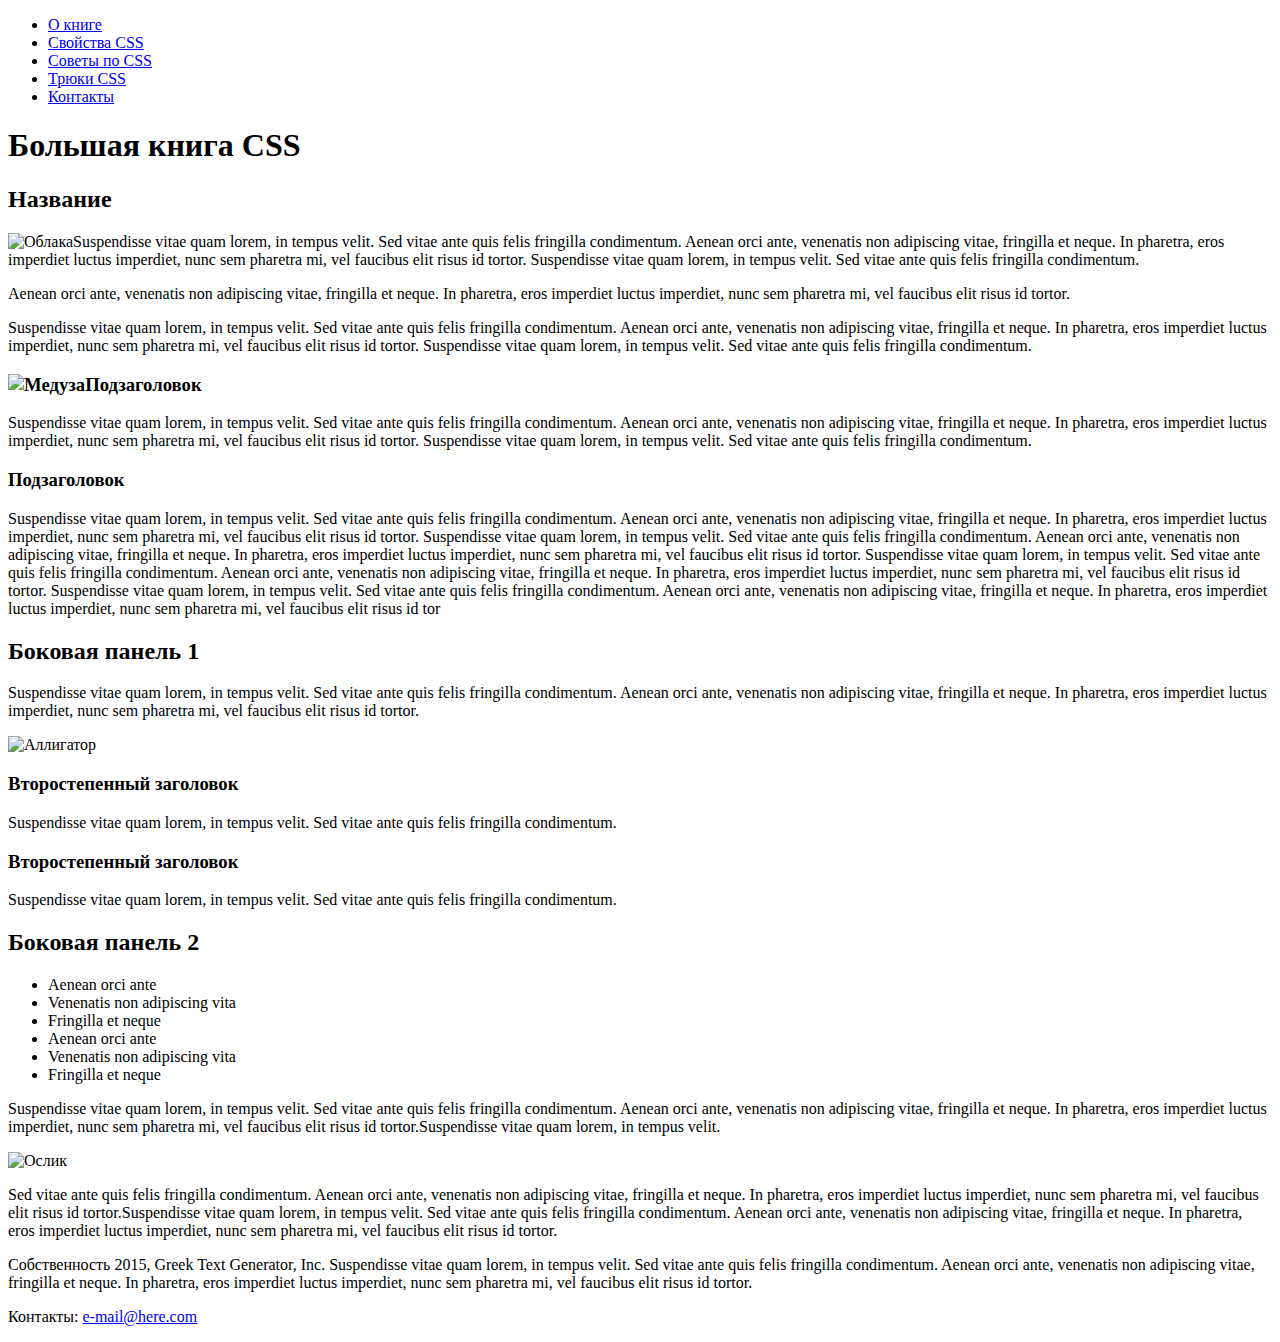
==== css_4e/15/index.html @ 0a55feaf "15" ====
<!doctype html>
<html>
<head>
<meta charset="UTF-8">
<meta name="viewport" content="width=device-width">
<title>Большая книга CSS</title>
<link href="styles.css" rel="stylesheet">
</head>

<body>
<div class="pageWrapper">
<header>
<nav class="clear">
<ul>
<li><a href="#">О книге</a></li>
<li><a href="#">Свойства CSS</a></li>
<li><a href="#">Советы по CSS</a></li>
<li><a href="#">Трюки CSS</a></li>
<li><a href="#">Контакты</a></li>
</ul>
</nav>
<h1>Большая книга CSS</h1>
</header>
<div class="contentWrapper"> 
<article class="main">
  <h2>Название</h2>
  <p><img src="imgs/clouds.jpg" alt="Облака" width="678" height="452">Suspendisse vitae quam lorem, in tempus velit. Sed vitae ante quis felis fringilla condimentum. Aenean orci ante, venenatis non adipiscing vitae, fringilla et neque. In pharetra, eros imperdiet luctus imperdiet, nunc sem pharetra mi, vel faucibus elit risus id tortor. Suspendisse vitae quam lorem, in tempus velit. Sed vitae ante quis felis fringilla condimentum.</p>
  <p>Aenean orci ante, venenatis non adipiscing vitae, fringilla et neque. In pharetra, eros imperdiet luctus imperdiet, nunc sem pharetra mi, vel faucibus elit risus id tortor. </p>
  <p>Suspendisse vitae quam lorem, in tempus velit. Sed vitae ante quis felis fringilla condimentum. Aenean orci ante, venenatis non adipiscing vitae, fringilla et neque. In pharetra, eros imperdiet luctus imperdiet, nunc sem pharetra mi, vel faucibus elit risus id tortor. Suspendisse vitae quam lorem, in tempus velit. Sed vitae ante quis felis fringilla condimentum. </p>
  <h3><img src="imgs/jellyfish.jpg" alt="Медуза" width="678" height="452">Подзаголовок</h3>
  <p>Suspendisse vitae quam lorem, in tempus velit. Sed vitae ante quis felis fringilla condimentum. Aenean orci ante, venenatis non adipiscing vitae, fringilla et neque. In pharetra, eros imperdiet luctus imperdiet, nunc sem pharetra mi, vel faucibus elit risus id tortor. Suspendisse vitae quam lorem, in tempus velit. Sed vitae ante quis felis fringilla condimentum. </p>
  <h3>Подзаголовок</h3>
  <p>Suspendisse vitae quam lorem, in tempus velit. Sed vitae ante quis felis fringilla condimentum. Aenean orci ante, venenatis non adipiscing vitae, fringilla et neque. In pharetra, eros imperdiet luctus imperdiet, nunc sem pharetra mi, vel faucibus elit risus id tortor. Suspendisse vitae quam lorem, in tempus velit. Sed vitae ante quis felis fringilla condimentum. Aenean orci ante, venenatis non adipiscing vitae, fringilla et neque. In pharetra, eros imperdiet luctus imperdiet, nunc sem pharetra mi, vel faucibus elit risus id tortor. Suspendisse vitae quam lorem, in tempus velit. Sed vitae ante quis felis fringilla condimentum. Aenean orci ante, venenatis non adipiscing vitae, fringilla et neque. In pharetra, eros imperdiet luctus imperdiet, nunc sem pharetra mi, vel faucibus elit risus id tortor. Suspendisse vitae quam lorem, in tempus velit. Sed vitae ante quis felis fringilla condimentum. Aenean orci ante, venenatis non adipiscing vitae, fringilla et neque. In pharetra, eros imperdiet luctus imperdiet, nunc sem pharetra mi, vel faucibus elit risus id tor</p>
</article>
<!-- первая боковая панель -->
<aside class="sidebar1">
  <h2>Боковая панель 1</h2>
  <p>Suspendisse vitae quam lorem, in tempus velit. Sed vitae ante quis felis fringilla condimentum. Aenean orci ante, venenatis non adipiscing vitae, fringilla et neque. In pharetra, eros imperdiet luctus imperdiet, nunc sem pharetra mi, vel faucibus elit risus id tortor.  </p>
  <p><img src="imgs/gator.jpg" alt="Аллигатор" width="210" height="140"></p>
  <h3>Второстепенный заголовок</h3>
  <p>Suspendisse vitae quam lorem, in tempus velit. Sed vitae ante quis felis fringilla condimentum.  </p>
  <h3>Второстепенный заголовок</h3>
  <p>Suspendisse vitae quam lorem, in tempus velit. Sed vitae ante quis felis fringilla condimentum. </p>
</aside>
<!-- основной контент -->

<!-- вторая боковая панель -->
<aside class="sidebar2">
<h2>Боковая панель 2 </h2>
  <ul>
    <li>Aenean orci ante</li>
    <li>Venenatis non adipiscing vita</li>
    <li> Fringilla et neque</li>
    <li>Aenean orci ante</li>
    <li>Venenatis non adipiscing vita</li>
    <li> Fringilla et neque</li>
  </ul>
  <p>Suspendisse vitae quam lorem, in tempus velit. Sed vitae ante quis felis fringilla condimentum. Aenean orci ante, venenatis non adipiscing vitae, fringilla et neque. In pharetra, eros imperdiet luctus imperdiet, nunc sem pharetra mi, vel faucibus elit risus id tortor.Suspendisse vitae quam lorem, in tempus velit. </p>
  <p><img src="imgs/mule.jpg" alt="Ослик" width="210" height="140"></p>
  <p>Sed vitae ante quis felis fringilla condimentum. Aenean orci ante, venenatis non adipiscing vitae, fringilla et neque. In pharetra, eros imperdiet luctus imperdiet, nunc sem pharetra mi, vel faucibus elit risus id tortor.Suspendisse vitae quam lorem, in tempus velit. Sed vitae ante quis felis fringilla condimentum. Aenean orci ante, venenatis non adipiscing vitae, fringilla et neque. In pharetra, eros imperdiet luctus imperdiet, nunc sem pharetra mi, vel faucibus elit risus id tortor.</p>
</aside>
</div>
<footer>
<p>Собственность 2015, Greek Text Generator, Inc.
Suspendisse vitae quam lorem, in tempus velit. Sed vitae ante quis felis fringilla condimentum. Aenean orci ante, venenatis non adipiscing vitae, fringilla et neque. In pharetra, eros imperdiet luctus imperdiet, nunc sem pharetra mi, vel faucibus elit risus id tortor.</p>
<p>Контакты: <a href="mailto:nobody@nowhere.com">e-mail@here.com</a></p>
</footer>
</div>
</body>
</html>
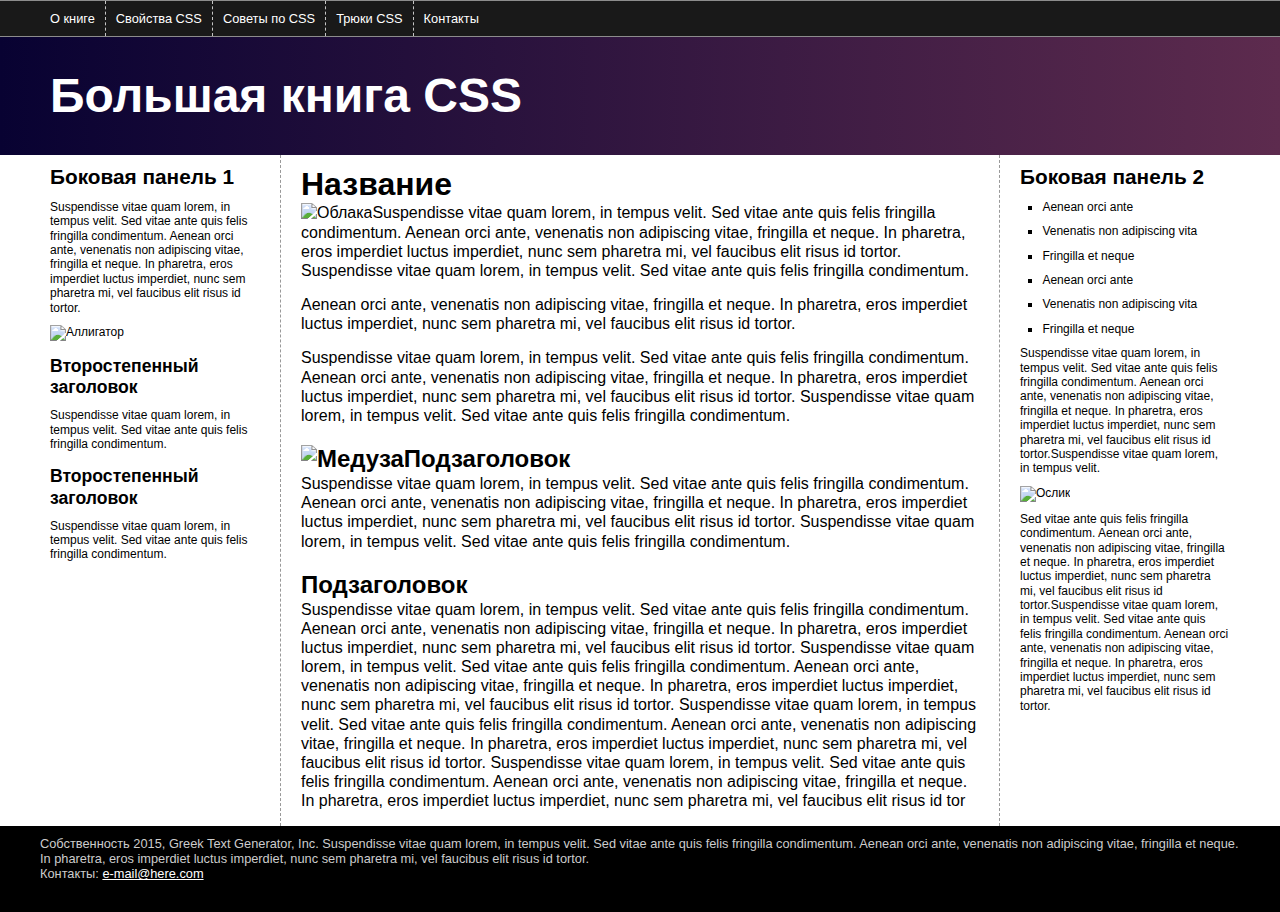
==== commit f442552c: "15 html" ====
--- a/css_4e/15/index.html
+++ b/css_4e/15/index.html
@@ -22,12 +22,13 @@
 <h1>Большая книга CSS</h1>
 </header>
 <div class="contentWrapper"> 
+ <div class="columnWrapper">
 <article class="main">
   <h2>Название</h2>
-  <p><img src="imgs/clouds.jpg" alt="Облака" width="678" height="452">Suspendisse vitae quam lorem, in tempus velit. Sed vitae ante quis felis fringilla condimentum. Aenean orci ante, venenatis non adipiscing vitae, fringilla et neque. In pharetra, eros imperdiet luctus imperdiet, nunc sem pharetra mi, vel faucibus elit risus id tortor. Suspendisse vitae quam lorem, in tempus velit. Sed vitae ante quis felis fringilla condimentum.</p>
+  <p><img src="imgs/clouds.jpg" alt="Облака">Suspendisse vitae quam lorem, in tempus velit. Sed vitae ante quis felis fringilla condimentum. Aenean orci ante, venenatis non adipiscing vitae, fringilla et neque. In pharetra, eros imperdiet luctus imperdiet, nunc sem pharetra mi, vel faucibus elit risus id tortor. Suspendisse vitae quam lorem, in tempus velit. Sed vitae ante quis felis fringilla condimentum.</p>
   <p>Aenean orci ante, venenatis non adipiscing vitae, fringilla et neque. In pharetra, eros imperdiet luctus imperdiet, nunc sem pharetra mi, vel faucibus elit risus id tortor. </p>
   <p>Suspendisse vitae quam lorem, in tempus velit. Sed vitae ante quis felis fringilla condimentum. Aenean orci ante, venenatis non adipiscing vitae, fringilla et neque. In pharetra, eros imperdiet luctus imperdiet, nunc sem pharetra mi, vel faucibus elit risus id tortor. Suspendisse vitae quam lorem, in tempus velit. Sed vitae ante quis felis fringilla condimentum. </p>
-  <h3><img src="imgs/jellyfish.jpg" alt="Медуза" width="678" height="452">Подзаголовок</h3>
+  <h3><img src="imgs/jellyfish.jpg" alt="Медуза" >Подзаголовок</h3>
   <p>Suspendisse vitae quam lorem, in tempus velit. Sed vitae ante quis felis fringilla condimentum. Aenean orci ante, venenatis non adipiscing vitae, fringilla et neque. In pharetra, eros imperdiet luctus imperdiet, nunc sem pharetra mi, vel faucibus elit risus id tortor. Suspendisse vitae quam lorem, in tempus velit. Sed vitae ante quis felis fringilla condimentum. </p>
   <h3>Подзаголовок</h3>
   <p>Suspendisse vitae quam lorem, in tempus velit. Sed vitae ante quis felis fringilla condimentum. Aenean orci ante, venenatis non adipiscing vitae, fringilla et neque. In pharetra, eros imperdiet luctus imperdiet, nunc sem pharetra mi, vel faucibus elit risus id tortor. Suspendisse vitae quam lorem, in tempus velit. Sed vitae ante quis felis fringilla condimentum. Aenean orci ante, venenatis non adipiscing vitae, fringilla et neque. In pharetra, eros imperdiet luctus imperdiet, nunc sem pharetra mi, vel faucibus elit risus id tortor. Suspendisse vitae quam lorem, in tempus velit. Sed vitae ante quis felis fringilla condimentum. Aenean orci ante, venenatis non adipiscing vitae, fringilla et neque. In pharetra, eros imperdiet luctus imperdiet, nunc sem pharetra mi, vel faucibus elit risus id tortor. Suspendisse vitae quam lorem, in tempus velit. Sed vitae ante quis felis fringilla condimentum. Aenean orci ante, venenatis non adipiscing vitae, fringilla et neque. In pharetra, eros imperdiet luctus imperdiet, nunc sem pharetra mi, vel faucibus elit risus id tor</p>
@@ -36,12 +37,13 @@
 <aside class="sidebar1">
   <h2>Боковая панель 1</h2>
   <p>Suspendisse vitae quam lorem, in tempus velit. Sed vitae ante quis felis fringilla condimentum. Aenean orci ante, venenatis non adipiscing vitae, fringilla et neque. In pharetra, eros imperdiet luctus imperdiet, nunc sem pharetra mi, vel faucibus elit risus id tortor.  </p>
-  <p><img src="imgs/gator.jpg" alt="Аллигатор" width="210" height="140"></p>
+  <p><img src="imgs/gator.jpg" alt="Аллигатор"></p>
   <h3>Второстепенный заголовок</h3>
   <p>Suspendisse vitae quam lorem, in tempus velit. Sed vitae ante quis felis fringilla condimentum.  </p>
   <h3>Второстепенный заголовок</h3>
   <p>Suspendisse vitae quam lorem, in tempus velit. Sed vitae ante quis felis fringilla condimentum. </p>
 </aside>
+</div>
 <!-- основной контент -->
 
 <!-- вторая боковая панель -->
@@ -56,7 +58,7 @@
     <li> Fringilla et neque</li>
   </ul>
   <p>Suspendisse vitae quam lorem, in tempus velit. Sed vitae ante quis felis fringilla condimentum. Aenean orci ante, venenatis non adipiscing vitae, fringilla et neque. In pharetra, eros imperdiet luctus imperdiet, nunc sem pharetra mi, vel faucibus elit risus id tortor.Suspendisse vitae quam lorem, in tempus velit. </p>
-  <p><img src="imgs/mule.jpg" alt="Ослик" width="210" height="140"></p>
+  <p><img src="imgs/mule.jpg" alt="Ослик"></p>
   <p>Sed vitae ante quis felis fringilla condimentum. Aenean orci ante, venenatis non adipiscing vitae, fringilla et neque. In pharetra, eros imperdiet luctus imperdiet, nunc sem pharetra mi, vel faucibus elit risus id tortor.Suspendisse vitae quam lorem, in tempus velit. Sed vitae ante quis felis fringilla condimentum. Aenean orci ante, venenatis non adipiscing vitae, fringilla et neque. In pharetra, eros imperdiet luctus imperdiet, nunc sem pharetra mi, vel faucibus elit risus id tortor.</p>
 </aside>
 </div>
--- a/css_4e/15/styles.css
+++ b/css_4e/15/styles.css
@@ -0,0 +1,165 @@
+/* сброс стилей браузера */
+* {
+  box-sizing: border-box; 
+}
+html, body, div, span, object, iframe, h1, h2, h3, h4, h5, h6, p, blockquote, pre, a, abbr, acronym, address, big, cite, code, del, dfn, em, img, ins, kbd, q, s, samp,small, strike, strong, sub, sup, tt, var, b, u, i, center, dl, dt, dd, ol, ul, li, fieldset, form, label, legend,
+table, caption, tbody, tfoot, thead, tr, th, td, article, aside, canvas, details, embed, 
+figure, figcaption, footer, header, hgroup, menu, nav, output, ruby, section, summary,
+time, mark, audio, video {
+	margin: 0;
+	padding: 0;
+	border: 0;
+	font-size: 100%;
+	vertical-align: baseline;
+}
+article, aside, details, figcaption, figure, footer, header, hgroup, menu, nav, section {
+	display: block;
+}
+body {
+	line-height: 1.2;
+}
+ol { 
+	padding-left: 1.4em;
+	list-style: decimal;
+}
+ul {
+	padding-left: 1.4em;
+	list-style: square;
+}
+table {
+	border-collapse: collapse;
+	border-spacing: 0;
+} 
+/* конец кода сброса стилей браузера */
+
+.clear:after {
+  content: " ";
+  display: table;
+  clear: both;
+}
+
+.clear {
+	zoom: 1;	
+}
+
+body {
+	font-family: 'Helvetica Neue', Helvetica, Arial, sans-serif;	
+}
+
+
+header {
+	background-color:rgb(93,43,78); 
+	background-image: linear-gradient(to left, rgb(93,43,78), rgb(8,2,50));
+	padding-bottom: 30px;
+}
+
+header h1 {
+	font-size: 3em;	
+	color: white;
+	font-weight: bold;
+	padding-top: 30px;
+	clear: both;
+	padding-left: 10px;
+}
+
+nav {
+	background-color: rgb(25,25,25);
+	border: 1px solid rgba(255,255,255,.5);	
+	border-left: none;
+	border-right: none;
+}
+nav ul {
+	padding: 0;
+	margin: 0;	
+}
+nav li {
+	float: left;
+	padding: 0;
+	margin: 0;
+	list-style: none;	
+}
+nav a {
+	float: left;
+	font-size: .8em;	
+	color: white;
+	font-weight: normal;
+	text-decoration: none;
+	padding: 10px;
+	border-right: 1px dashed rgba(255,255,255,.75);
+	transition: all .5s;
+}
+nav li:last-of-type a {
+	border-right: none;	
+}
+nav a:hover {
+	background-color: rgb(93,43,78);
+}
+aside h2 {
+	font-size: 1.3em;
+	margin-top: 10px;	
+}
+aside h3 {
+	font-size: 1.1em;
+	margin-top: 15px;
+}
+aside p, aside li {
+	font-size: .75em;
+	margin-top: 10px;	
+}
+.main h2 {
+	font-size: 2em;
+	margin-top: 10px;	
+}
+.main h3 {
+	font-size: 1.5em;
+	margin-top: 20px;	
+}
+.main p {
+	margin-bottom: 15px;	
+}
+footer {
+	margin-top: 15px;
+	font-size: .8em;	
+	padding: 10px 10px 30px 10px;
+	background-color: black;
+	color: rgb(204,204,204);
+}
+footer a {
+	color: white;	
+}
+/* пользовательские стили  */
+
+/* раскомментируйте этот стиль, если хотите всю страницу, включая фоновый цвет, ограничить центрированным блоком размером 1200 пикселов  */
+/*.pageWrapper {
+	max-width: 1200px;
+	margin: 0 auto;	
+}*/
+
+
+.sidebar1 {
+  float: left;
+  width: 25%;
+  padding: 0 20px 0 10px;
+}
+.main {
+   float: right;  width: 75%;
+  padding: 0 20px;
+  border-left: dashed 1px rgb(153,153,153);
+  border-right: dashed 1px rgb(153,153,153);
+}
+.sidebar2 {
+  float: right;
+  width: 20%; 
+  padding: 0 10px 0 20px;
+}
+footer {
+  clear: both;  
+}
+nav ul, header h1, footer p, .contentWrapper {
+  max-width: 1200px;
+  margin: 0 auto; 
+}
+
+.columnWrapper {  float: left;  width: 80%; }
+
+img {  max-width: 100%; }
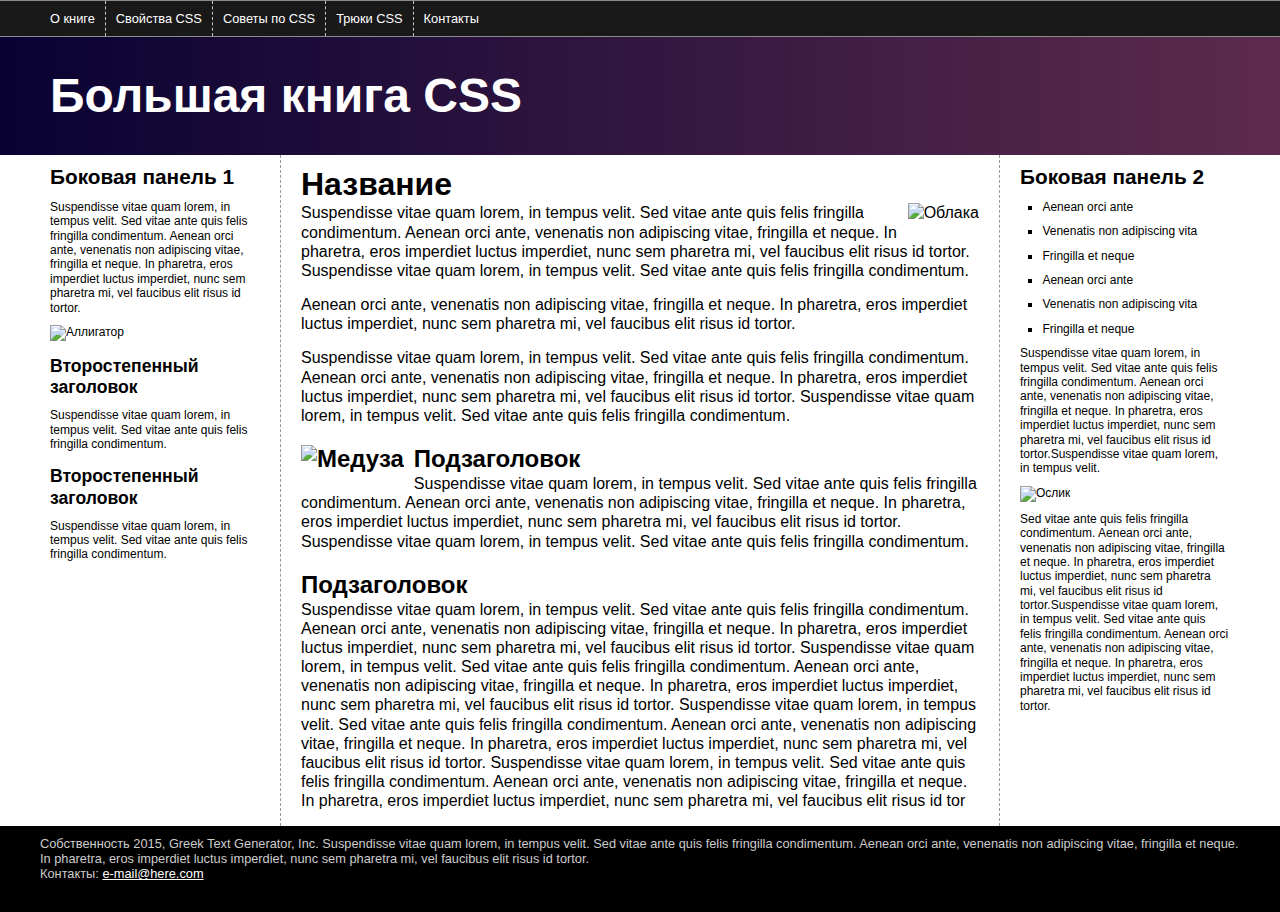
==== commit 1c29b4bc: "15" ====
--- a/css_4e/15/index.html
+++ b/css_4e/15/index.html
@@ -25,10 +25,10 @@
  <div class="columnWrapper">
 <article class="main">
   <h2>Название</h2>
-  <p><img src="imgs/clouds.jpg" alt="Облака">Suspendisse vitae quam lorem, in tempus velit. Sed vitae ante quis felis fringilla condimentum. Aenean orci ante, venenatis non adipiscing vitae, fringilla et neque. In pharetra, eros imperdiet luctus imperdiet, nunc sem pharetra mi, vel faucibus elit risus id tortor. Suspendisse vitae quam lorem, in tempus velit. Sed vitae ante quis felis fringilla condimentum.</p>
+  <p><img class="half right" src="imgs/clouds.jpg" alt="Облака">Suspendisse vitae quam lorem, in tempus velit. Sed vitae ante quis felis fringilla condimentum. Aenean orci ante, venenatis non adipiscing vitae, fringilla et neque. In pharetra, eros imperdiet luctus imperdiet, nunc sem pharetra mi, vel faucibus elit risus id tortor. Suspendisse vitae quam lorem, in tempus velit. Sed vitae ante quis felis fringilla condimentum.</p>
   <p>Aenean orci ante, venenatis non adipiscing vitae, fringilla et neque. In pharetra, eros imperdiet luctus imperdiet, nunc sem pharetra mi, vel faucibus elit risus id tortor. </p>
   <p>Suspendisse vitae quam lorem, in tempus velit. Sed vitae ante quis felis fringilla condimentum. Aenean orci ante, venenatis non adipiscing vitae, fringilla et neque. In pharetra, eros imperdiet luctus imperdiet, nunc sem pharetra mi, vel faucibus elit risus id tortor. Suspendisse vitae quam lorem, in tempus velit. Sed vitae ante quis felis fringilla condimentum. </p>
-  <h3><img src="imgs/jellyfish.jpg" alt="Медуза" >Подзаголовок</h3>
+  <h3><img class="half left" src="imgs/jellyfish.jpg" alt="Медуза" >Подзаголовок</h3>
   <p>Suspendisse vitae quam lorem, in tempus velit. Sed vitae ante quis felis fringilla condimentum. Aenean orci ante, venenatis non adipiscing vitae, fringilla et neque. In pharetra, eros imperdiet luctus imperdiet, nunc sem pharetra mi, vel faucibus elit risus id tortor. Suspendisse vitae quam lorem, in tempus velit. Sed vitae ante quis felis fringilla condimentum. </p>
   <h3>Подзаголовок</h3>
   <p>Suspendisse vitae quam lorem, in tempus velit. Sed vitae ante quis felis fringilla condimentum. Aenean orci ante, venenatis non adipiscing vitae, fringilla et neque. In pharetra, eros imperdiet luctus imperdiet, nunc sem pharetra mi, vel faucibus elit risus id tortor. Suspendisse vitae quam lorem, in tempus velit. Sed vitae ante quis felis fringilla condimentum. Aenean orci ante, venenatis non adipiscing vitae, fringilla et neque. In pharetra, eros imperdiet luctus imperdiet, nunc sem pharetra mi, vel faucibus elit risus id tortor. Suspendisse vitae quam lorem, in tempus velit. Sed vitae ante quis felis fringilla condimentum. Aenean orci ante, venenatis non adipiscing vitae, fringilla et neque. In pharetra, eros imperdiet luctus imperdiet, nunc sem pharetra mi, vel faucibus elit risus id tortor. Suspendisse vitae quam lorem, in tempus velit. Sed vitae ante quis felis fringilla condimentum. Aenean orci ante, venenatis non adipiscing vitae, fringilla et neque. In pharetra, eros imperdiet luctus imperdiet, nunc sem pharetra mi, vel faucibus elit risus id tor</p>
--- a/css_4e/15/styles.css
+++ b/css_4e/15/styles.css
@@ -163,3 +163,7 @@
 .columnWrapper {  float: left;  width: 80%; }
 
 img {  max-width: 100%; }
+img.half {  max-width: 50%; }
+img.left {
+    float: left;  margin: 0 10px 10px 0;}
+img.right {  float: right;  margin: 0 0 10px 10px; }
